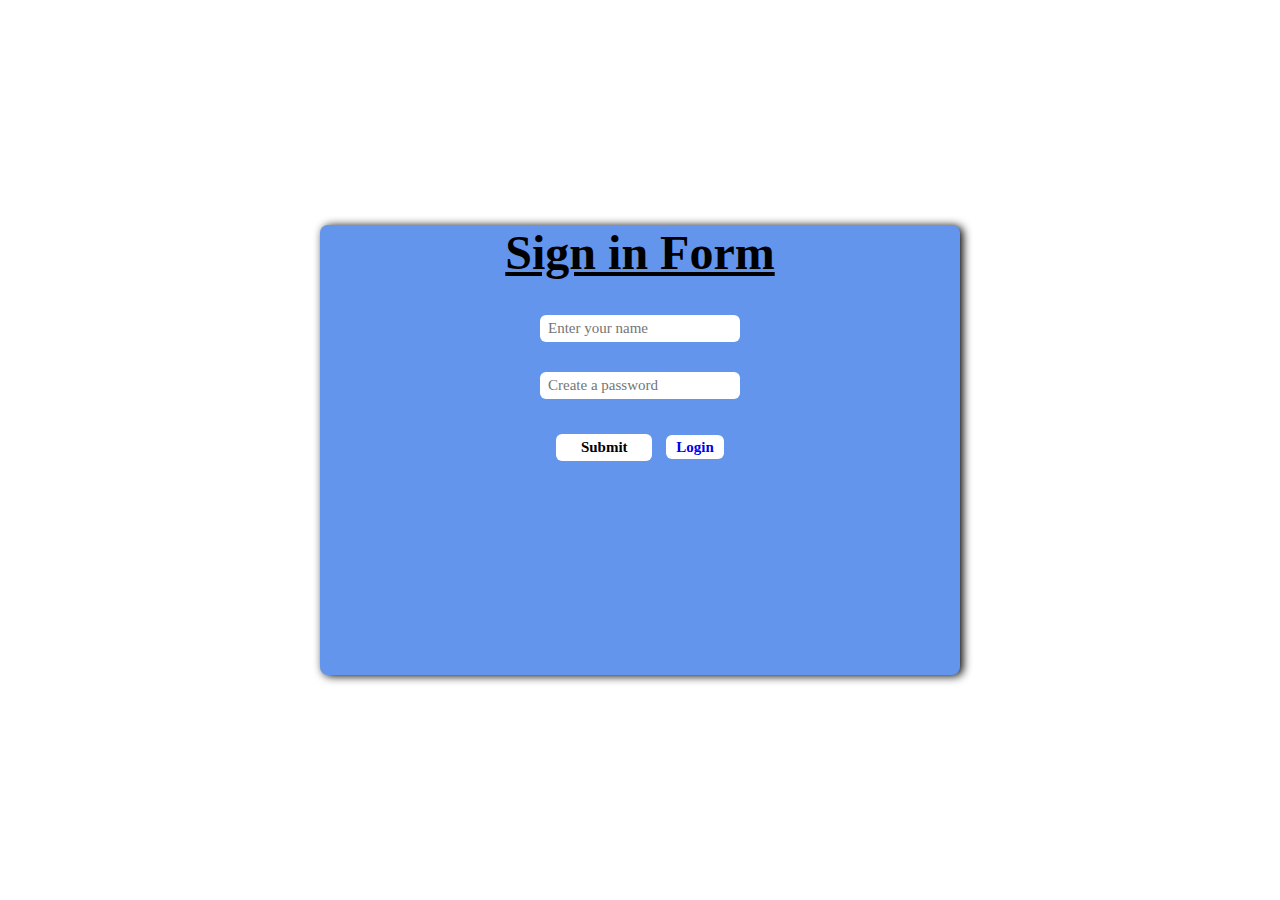
==== Main/index.html @ 367ef2f2 "Made a login/Signup system" ====
<!DOCTYPE html>
<html lang="en">
  <head>
    <link rel="stylesheet" href="style.css" />
    <meta charset="UTF-8" />
    <meta name="viewport" content="width=device-width, initial-scale=1.0" />
    <title>Document</title>
  </head>

  <body>
    <form
      id="myForm"
      action="E:\Coding\Front_End\Projects\Login_Sign_System\Login\login.html"
    >
      <h1 id="form-title">Sign in Form</h1>

      <div class="inner-content">
        <div class="inp">
          <input type="text" placeholder="Enter your name" class="typeText" />
        </div>
        <div class="inp">
          <input
            type="password"
            placeholder="Create a password"
            class="typePassword"
          />
        </div>

        <button type="submit" class="submitBtn">Submit</button>

        <a
          href="E:\Coding\Front_End\Projects\Login_Sign_System\Login\login.html"
          class="submitBtn"
          style="text-decoration: none; padding: 4px 10px; margin-left: 10px;"
          >Login</a
        >
      </div>
    </form>

    <script src="app.js"></script>
  </body>
</html>
---- Main/style.css ----
* {
  margin: 0;
}

#myForm {
  position: absolute;
  top: 50%;
  left: 50%;
  transform: translate(-50%, -50%);
  width: 70%;
  height: 43vh;
  text-align: center;
  border-radius: 0.5em;
  background-color: cornflowerblue;
  box-sizing: border-box;
  box-shadow: 3px 1px 10px;
}

.inner-content {
  position: relative;
  top: 20px;
}

#form-title {
  font-family: 'Bad Script';
  text-decoration: underline;
}

input {
  margin: 1em;
  border: none;
  background-color: #fff;
  padding: 5px 8px;
  border-radius: 5px;
  font-family: Bahnschrift;
  outline: none;
}

.submitBtn {
  width: 20%;
  border: none;
  margin-top: 5px;
  padding: 5px 0;
  border-radius: 0.4em;
  background-color: #fff;
  font-family: Candara;
  font-weight: 600;
  cursor: pointer;

}

@media (min-width: 768px) {
  #myForm {
    max-width: 50%;
    height: 50vh;
  }

  #form-title {
    font-size: 3rem;
  }

  input {
    font-size: 13px;
  }

  .submitBtn {
    max-width: 20%;
    font-size: 15px;
  }
}

@media (min-width: 800px) {

  #myForm {
    max-width: 50%;
    height: 45vh;
  }

  input {
    font-size: 10px;
    padding: 5px 10px;
    border-radius: 0.4em;
  }

  .submitBtn {
    margin-top: 20px;
    font-size: 15px;
    width: 15%;
    font-family: Bahnschrift;
  }
}

@media(min-width: 1024px) {
  #myForm {
    height: 50vh;
    width: 50%;
  }

  input {
    font-size: 15px;
    padding: 5px 8px;
  }

  .submitBtn {
    font-size: 15px;

  }
}
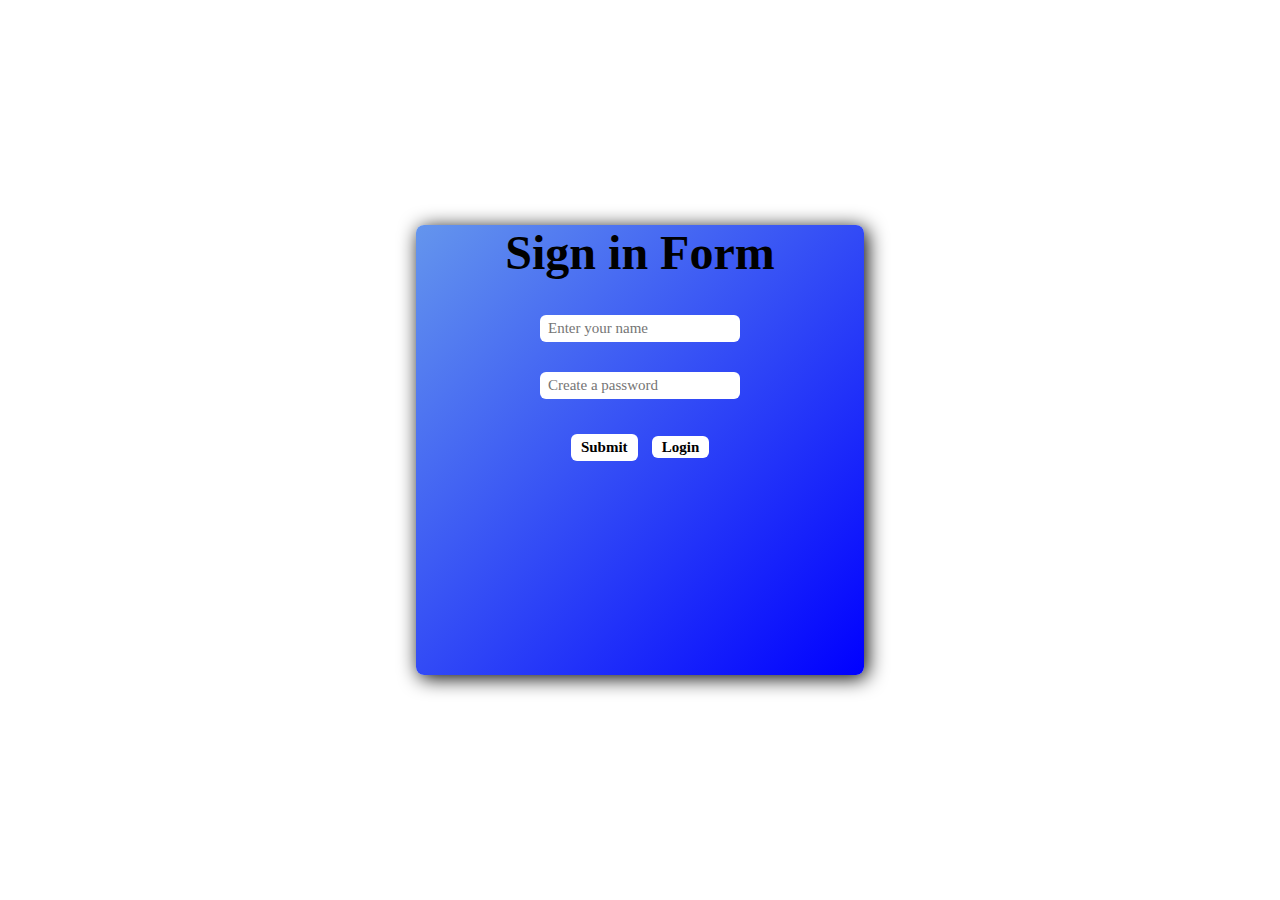
==== commit 458cd11d: "Changed some styling" ====
--- a/Main/index.html
+++ b/Main/index.html
@@ -1,42 +1,33 @@
 <!DOCTYPE html>
 <html lang="en">
-  <head>
-    <link rel="stylesheet" href="style.css" />
-    <meta charset="UTF-8" />
-    <meta name="viewport" content="width=device-width, initial-scale=1.0" />
-    <title>Document</title>
-  </head>
 
-  <body>
-    <form
-      id="myForm"
-      action="E:\Coding\Front_End\Projects\Login_Sign_System\Login\login.html"
-    >
-      <h1 id="form-title">Sign in Form</h1>
+<head>
+  <link rel="stylesheet" href="style.css" />
+  <meta charset="UTF-8" />
+  <meta name="viewport" content="width=device-width, initial-scale=1.0" />
+  <title>Document</title>
+</head>
 
-      <div class="inner-content">
-        <div class="inp">
-          <input type="text" placeholder="Enter your name" class="typeText" />
-        </div>
-        <div class="inp">
-          <input
-            type="password"
-            placeholder="Create a password"
-            class="typePassword"
-          />
-        </div>
+<body>
+  <form id="myForm" action="login.html">
+    <h1 id="form-title">Sign in Form</h1>
 
-        <button type="submit" class="submitBtn">Submit</button>
+    <div class="inner-content">
+      <div class="inp">
+        <input type="text" placeholder="Enter your name" class="typeText" />
+      </div>
+      <div class="inp">
+        <input type="password" placeholder="Create a password" class="typePassword" />
+      </div>
 
-        <a
-          href="E:\Coding\Front_End\Projects\Login_Sign_System\Login\login.html"
-          class="submitBtn"
-          style="text-decoration: none; padding: 4px 10px; margin-left: 10px;"
-          >Login</a
-        >
-      </div>
-    </form>
+      <button type="submit" class="submitBtn">Submit</button>
 
-    <script src="app.js"></script>
-  </body>
-</html>
+      <a href="login.html" class="btn submitBtn"
+        style="text-decoration: none; padding: 3px 10px; margin-left: 10px;">Login</a>
+    </div>
+  </form>
+
+  <script src="app.js"></script>
+</body>
+
+</html>--- a/Main/style.css
+++ b/Main/style.css
@@ -11,9 +11,9 @@
   height: 43vh;
   text-align: center;
   border-radius: 0.5em;
-  background-color: cornflowerblue;
+  background: linear-gradient(to bottom right, cornFlowerBlue, blue);
   box-sizing: border-box;
-  box-shadow: 3px 1px 10px;
+  box-shadow: 3px 3px 20px black;
 }
 
 .inner-content {
@@ -22,8 +22,9 @@
 }
 
 #form-title {
-  font-family: 'Bad Script';
-  text-decoration: underline;
+  font-family: 'Caveat';
+
+
 }
 
 input {
@@ -32,7 +33,7 @@
   background-color: #fff;
   padding: 5px 8px;
   border-radius: 5px;
-  font-family: Bahnschrift;
+  font-family: Comfortaa;
   outline: none;
 }
 
@@ -43,10 +44,13 @@
   padding: 5px 0;
   border-radius: 0.4em;
   background-color: #fff;
-  font-family: Candara;
+  font-family: 'Asap';
   font-weight: 600;
   cursor: pointer;
+}
 
+.btn {
+  color: black;
 }
 
 @media (min-width: 768px) {
@@ -93,7 +97,7 @@
 @media(min-width: 1024px) {
   #myForm {
     height: 50vh;
-    width: 50%;
+    width: 35%;
   }
 
   input {
